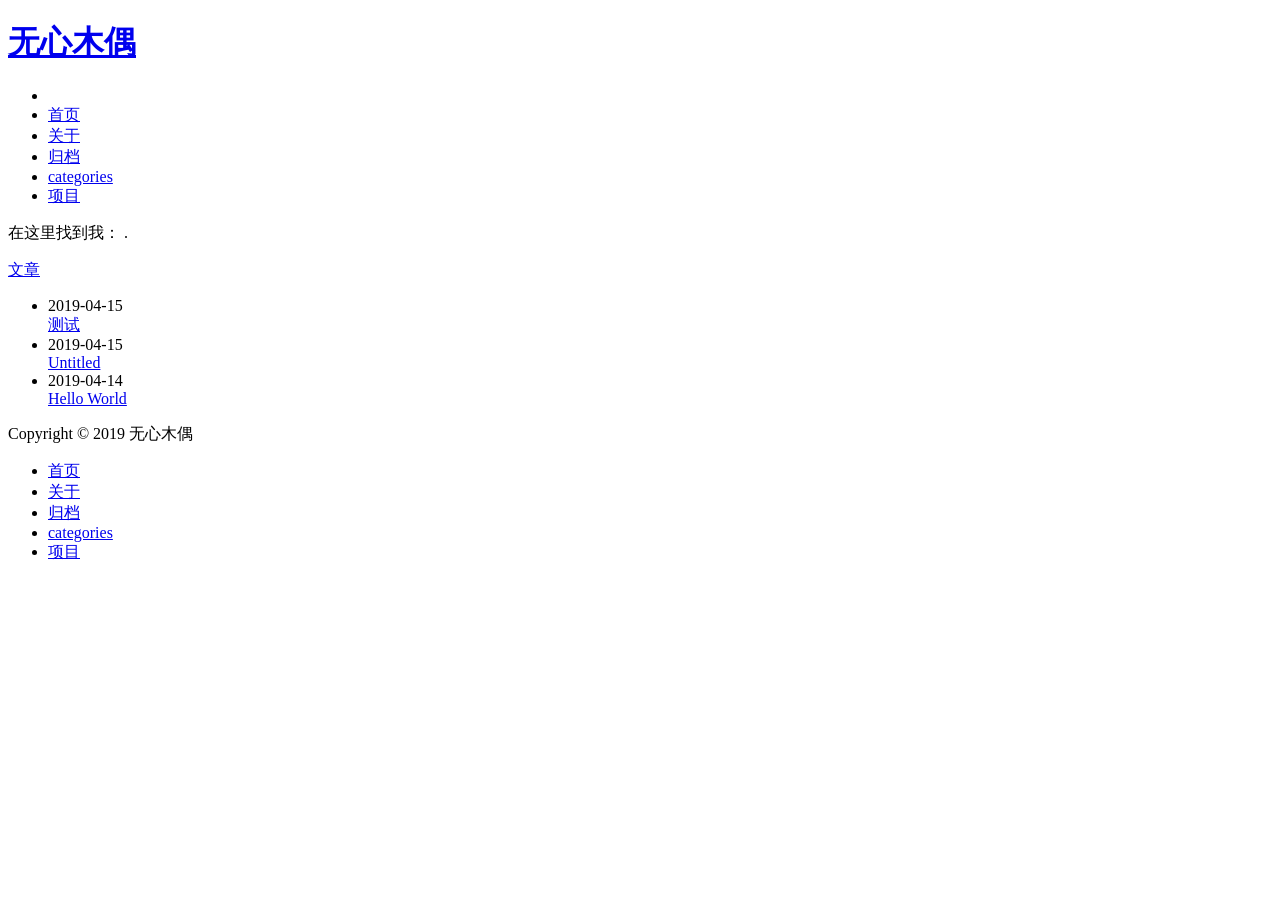
==== index.html @ e511fd17 "Site updated: 2019-04-15 14:53:37" ====
<!DOCTYPE html>
<html lang=zh>
<head><meta name="generator" content="Hexo 3.8.0">
    <!-- so meta -->
    <meta charset="utf-8">
    <meta http-equiv="X-UA-Compatible" content="IE=edge">
    <meta name="HandheldFriendly" content="True">
    <meta name="viewport" content="width=device-width, initial-scale=1, maximum-scale=1">
    <meta property="og:type" content="website">
<meta property="og:title" content="无心木偶">
<meta property="og:url" content="https://chezhongkun.github.io/inbox.github.io/index.html">
<meta property="og:site_name" content="无心木偶">
<meta property="og:locale" content="zh-CN">
<meta name="twitter:card" content="summary">
<meta name="twitter:title" content="无心木偶">
    
    
        
          
              <link rel="shortcut icon" href="/inbox.github.io/images/favicon.ico">
          
        
        
          
            <link rel="icon" type="image/png" href="/inbox.github.io/images/favicon-192x192.png" sizes="192x192">
          
        
        
          
            <link rel="apple-touch-icon" sizes="180x180" href="/inbox.github.io/images/apple-touch-icon.png">
          
        
    
    <!-- title -->
    <title>无心木偶</title>
    <!-- styles -->
    <link rel="stylesheet" href="/inbox.github.io/css/style.css">
    <!-- persian styles -->
    
      <link rel="stylesheet" href="/inbox.github.io/css/rtl.css">
    
    <!-- rss -->
    
    
</head>

<body class="max-width mx-auto px3 ltr">
    
    <div class="content index py4">
        
          <header id="header">
  <a href="/inbox.github.io/">
  
    
      <div id="logo" style="background-image: url(/inbox.github.io/images/logo.png);"></div>
    
  
    <div id="title">
      <h1>无心木偶</h1>
    </div>
  </a>
  <div id="nav">
    <ul>
      <li class="icon">
        <a href="#"><i class="fas fa-bars fa-2x"></i></a>
      </li>
       
        <li><a href="/inbox.github.io/">首页</a></li>
       
        <li><a href="/inbox.github.io/about/">关于</a></li>
       
        <li><a href="/inbox.github.io/archives/">归档</a></li>
       
        <li><a href="/inbox.github.io/categories">categories</a></li>
       
        <li><a href="/inbox.github.io/projects_url">项目</a></li>
      
    </ul>
  </div>
</header>

        
        <section id="about">
  
  
    <p>
      在这里找到我：
      
      
      
        
          <a class="icon" target="_blank" href="http://github.com/probberechts/cactus-dark">
            <i class="fab fa-github"></i><!--
      ---></a><!--
    ---><!--
    --->  
        
      
        
          <a class="icon" target="_blank" href="/inbox.github.io/">
            <i class="fab fa-twitter"></i><!--
      ---></a><!--
    ---><!--
    --->  
        
      
        
          <a class="icon" target="_blank" href="/inbox.github.io/">
            <i class="fab fa-facebook"></i><!--
      ---></a><!--
    ---><!--
    --->  
        
      
        
          <a class="icon" target="_blank" href="/inbox.github.io/">
            <i class="fab fa-linkedin"></i><!--
      ---></a><!--
    ---><!--
    --->   
        
      
        
          <a class="icon" target="_blank" href="mailto:name@email.com">
            <i class="fas fa-envelope"></i><!--
      ---></a><!--
      ---><!--
    --->.
        
      
    </p>
  
</section>

<section id="writing">
  <span class="h1"><a href="/inbox.github.io/archives">文章</a></span>
  
  <ul class="post-list">
    
    
      
    
    
      <li class="post-item">
        
    <div class="meta">
      
        
          <time datetime="2019-04-15T05:38:54.000Z" itemprop="datePublished">2019-04-15</time>
        
      
    </div>


        <span>
    
        <a class href="/inbox.github.io/2019/04/15/测试-1/">测试</a>
    


</span>
      </li>
    
      <li class="post-item">
        
    <div class="meta">
      
        
          <time datetime="2019-04-15T05:31:51.000Z" itemprop="datePublished">2019-04-15</time>
        
      
    </div>


        <span>
    
        <a class href="/inbox.github.io/2019/04/15/测试/">Untitled</a>
    


</span>
      </li>
    
      <li class="post-item">
        
    <div class="meta">
      
        
          <time datetime="2019-04-14T10:03:40.000Z" itemprop="datePublished">2019-04-14</time>
        
      
    </div>


        <span>
    
        <a class href="/inbox.github.io/2019/04/14/hello-world/">Hello World</a>
    


</span>
      </li>
    
  </ul>
  
</section>



        
        <footer id="footer">
  <div class="footer-left">
    Copyright &copy; 2019 无心木偶
  </div>
  <div class="footer-right">
    <nav>
      <ul>
         
          <li><a href="/inbox.github.io/">首页</a></li>
         
          <li><a href="/inbox.github.io/about/">关于</a></li>
         
          <li><a href="/inbox.github.io/archives/">归档</a></li>
         
          <li><a href="/inbox.github.io/categories">categories</a></li>
         
          <li><a href="/inbox.github.io/projects_url">项目</a></li>
        
      </ul>
    </nav>
  </div>
</footer>

    </div>
    <!-- styles -->
<link rel="stylesheet" href="/inbox.github.io/lib/font-awesome/css/all.min.css">
<link rel="stylesheet" href="/inbox.github.io/lib/justified-gallery/css/justifiedGallery.min.css">

    <!-- jquery -->
<script src="/inbox.github.io/lib/jquery/jquery.min.js"></script>
<script src="/inbox.github.io/lib/justified-gallery/js/jquery.justifiedGallery.min.js"></script>
<script src="/inbox.github.io/js/main.js"></script>
<!-- search -->

<!-- Google Analytics -->

<!-- Baidu Analytics -->

<!-- Disqus Comments -->


</body>
</html>
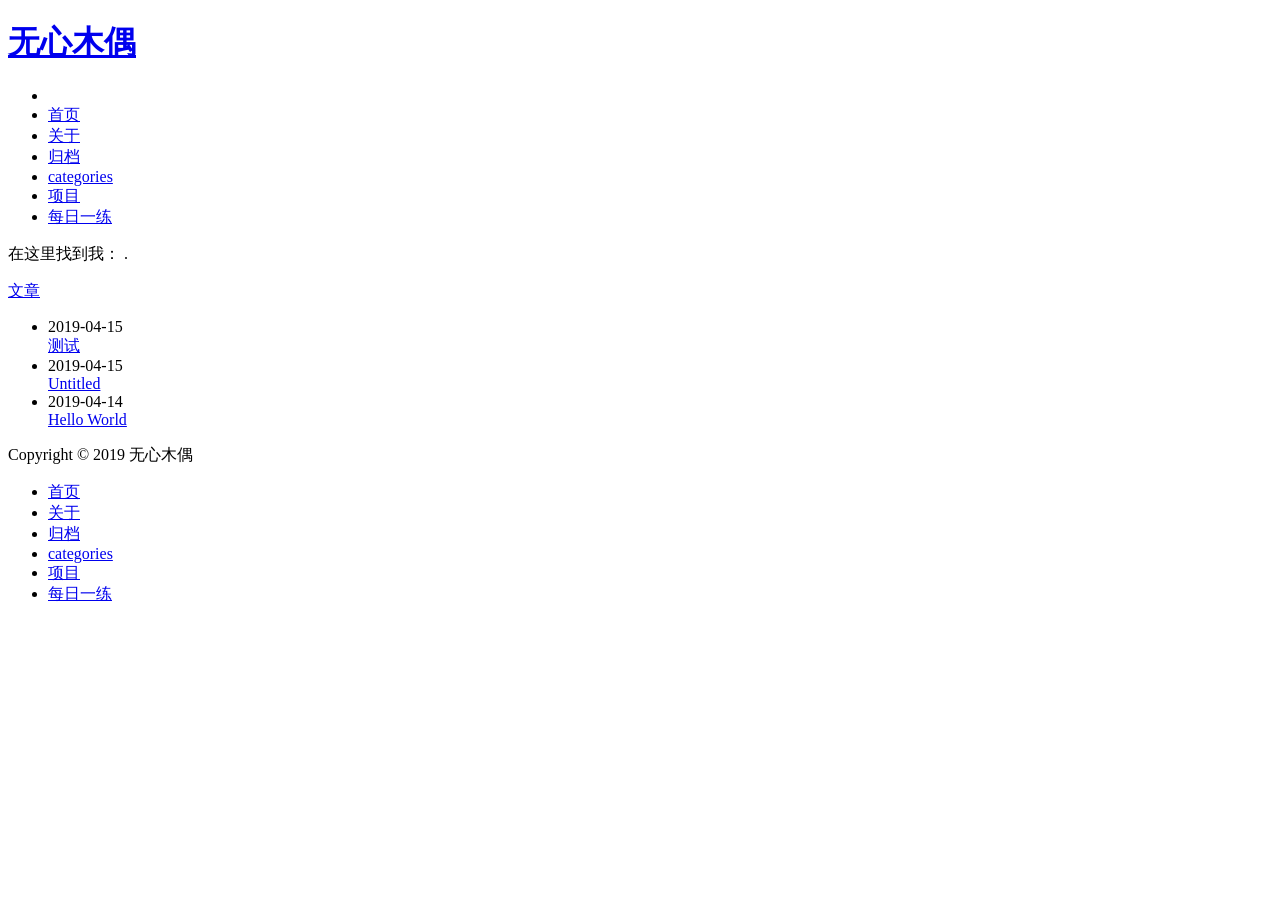
==== commit 4db294b8: "Site updated: 2019-04-15 15:07:08" ====
--- a/index.html
+++ b/index.html
@@ -74,6 +74,8 @@
         <li><a href="/inbox.github.io/categories">categories</a></li>
        
         <li><a href="/inbox.github.io/projects_url">项目</a></li>
+       
+        <li><a href="/inbox.github.io/每日一练">每日一练</a></li>
       
     </ul>
   </div>
@@ -225,6 +227,8 @@
           <li><a href="/inbox.github.io/categories">categories</a></li>
          
           <li><a href="/inbox.github.io/projects_url">项目</a></li>
+         
+          <li><a href="/inbox.github.io/每日一练">每日一练</a></li>
         
       </ul>
     </nav>
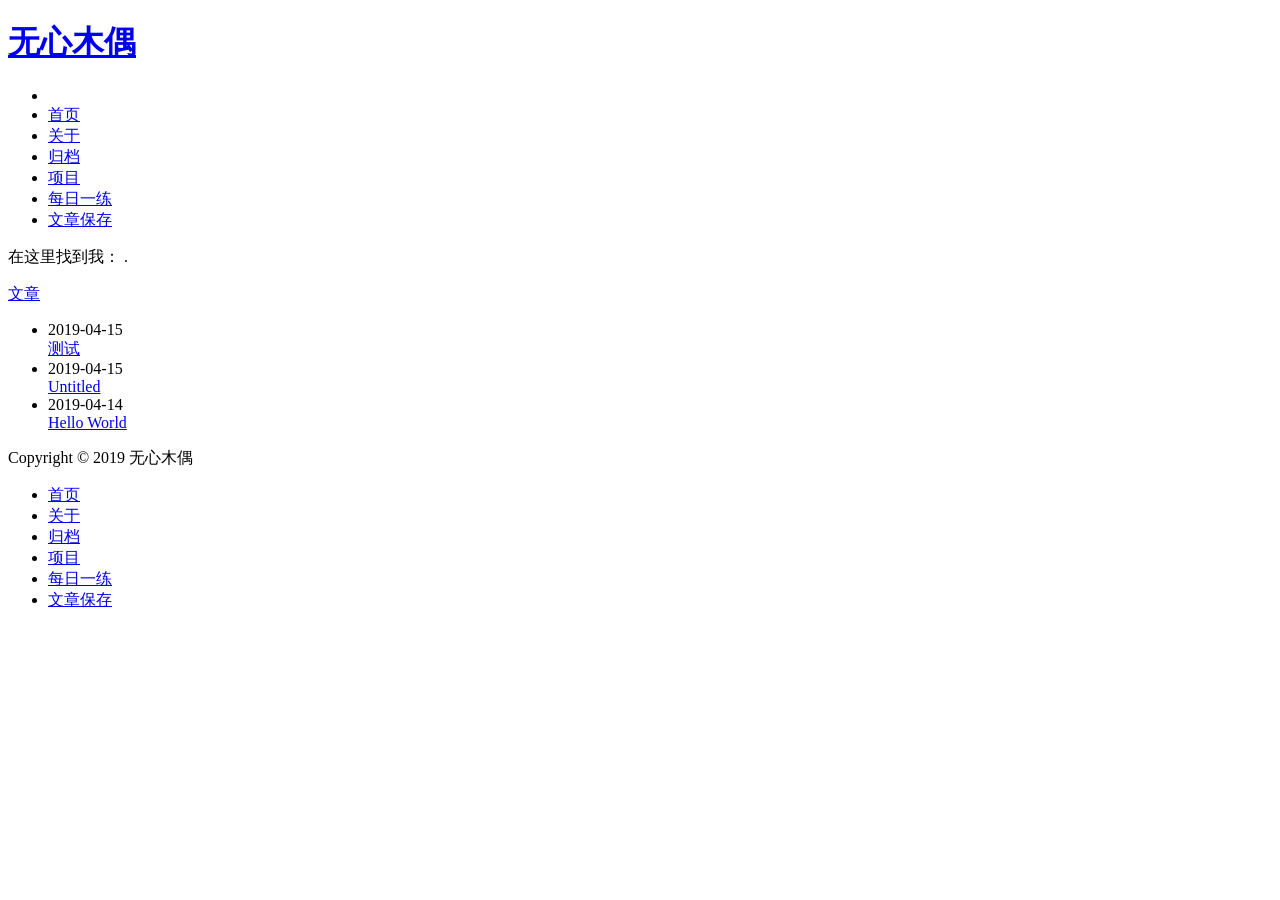
==== commit f04bd9d6: "Site updated: 2019-04-15 15:10:08" ====
--- a/index.html
+++ b/index.html
@@ -71,11 +71,11 @@
        
         <li><a href="/inbox.github.io/archives/">归档</a></li>
        
-        <li><a href="/inbox.github.io/categories">categories</a></li>
-       
         <li><a href="/inbox.github.io/projects_url">项目</a></li>
        
         <li><a href="/inbox.github.io/每日一练">每日一练</a></li>
+       
+        <li><a href="/inbox.github.io/文章保存">文章保存</a></li>
       
     </ul>
   </div>
@@ -224,11 +224,11 @@
          
           <li><a href="/inbox.github.io/archives/">归档</a></li>
          
-          <li><a href="/inbox.github.io/categories">categories</a></li>
-         
           <li><a href="/inbox.github.io/projects_url">项目</a></li>
          
           <li><a href="/inbox.github.io/每日一练">每日一练</a></li>
+         
+          <li><a href="/inbox.github.io/文章保存">文章保存</a></li>
         
       </ul>
     </nav>
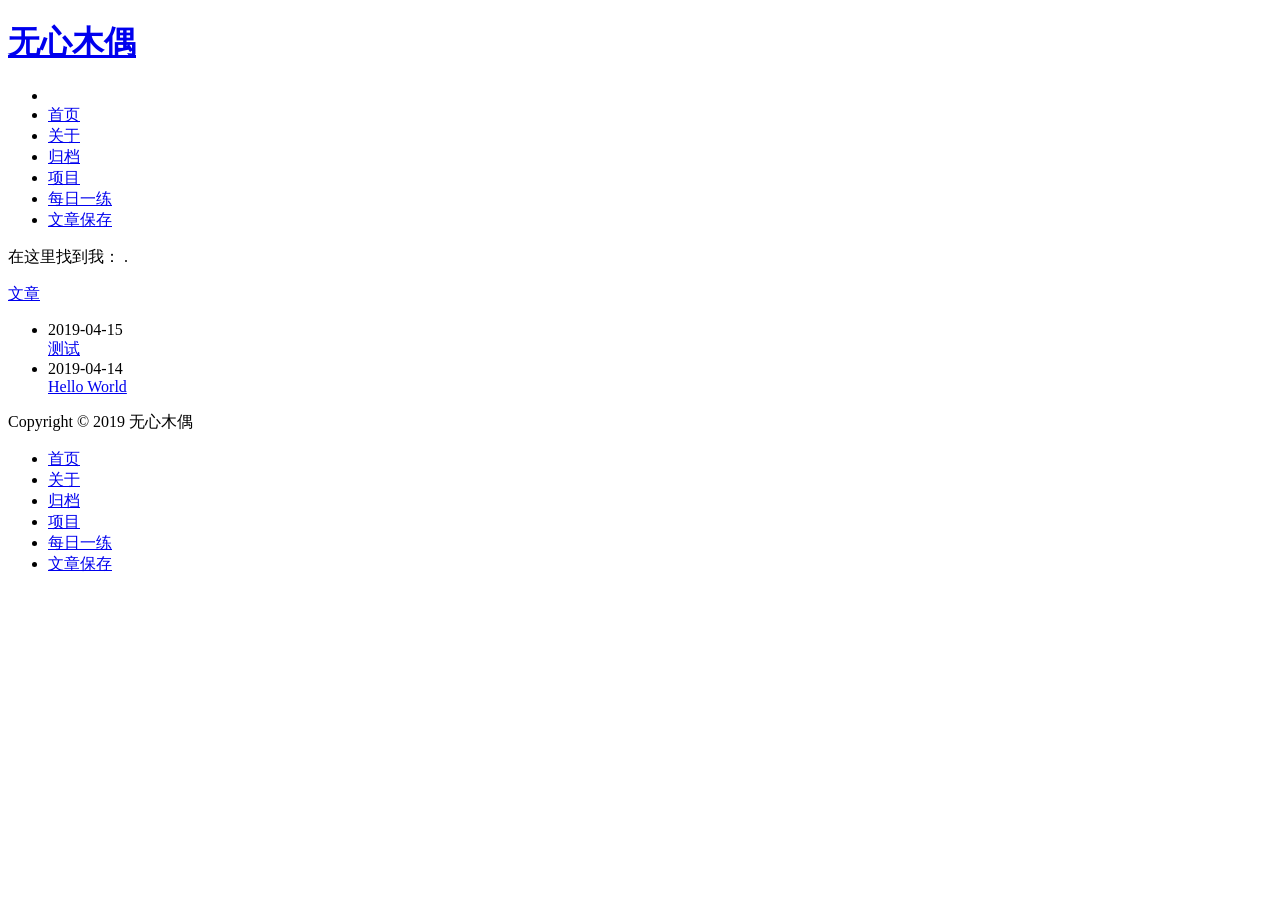
==== commit d35428e0: "Site updated: 2019-04-15 15:13:00" ====
--- a/index.html
+++ b/index.html
@@ -156,27 +156,7 @@
 
         <span>
     
-        <a class href="/inbox.github.io/2019/04/15/测试-1/">测试</a>
-    
-
-
-</span>
-      </li>
-    
-      <li class="post-item">
-        
-    <div class="meta">
-      
-        
-          <time datetime="2019-04-15T05:31:51.000Z" itemprop="datePublished">2019-04-15</time>
-        
-      
-    </div>
-
-
-        <span>
-    
-        <a class href="/inbox.github.io/2019/04/15/测试/">Untitled</a>
+        <a class href="/inbox.github.io/2019/04/15/测试/">测试</a>
     
 
 
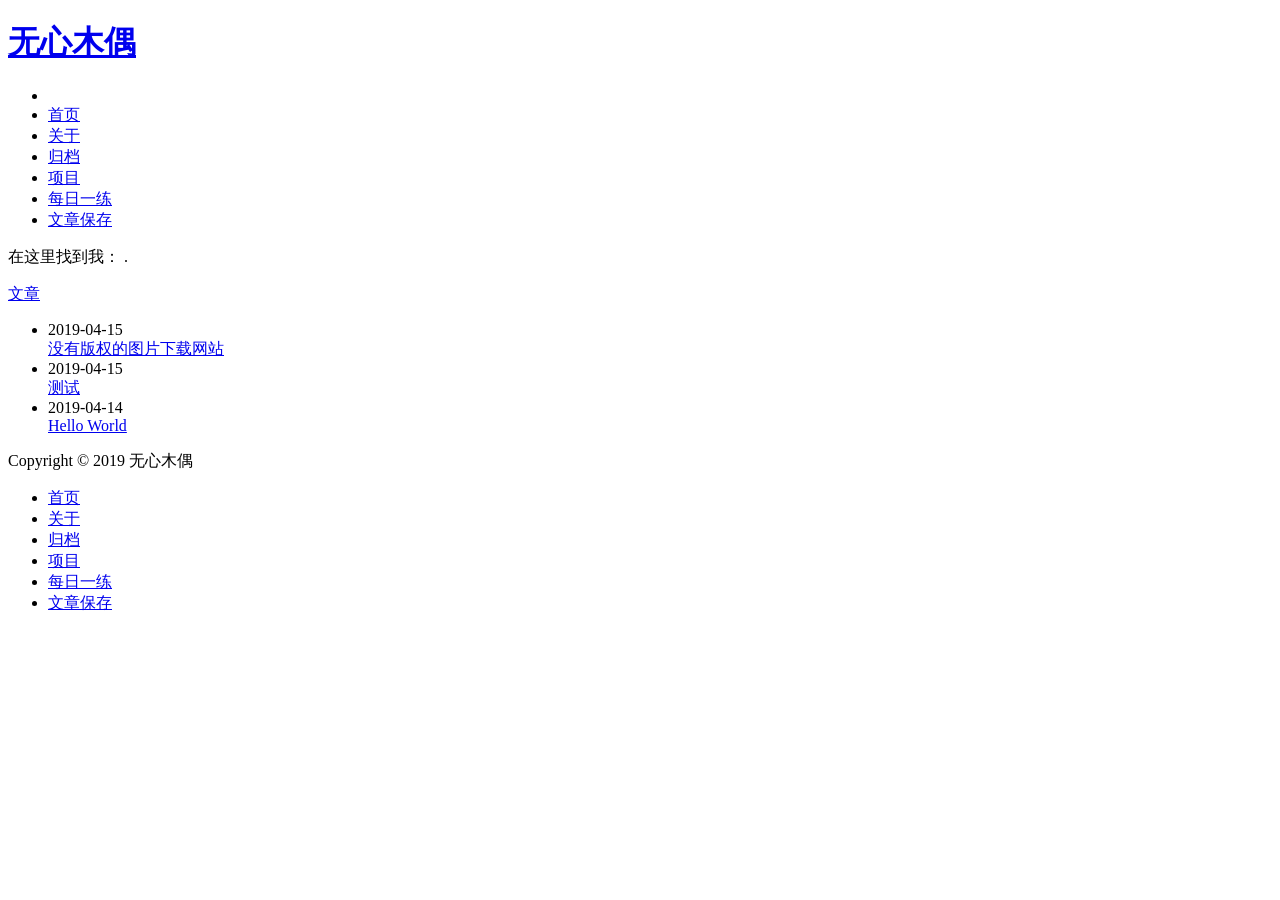
==== commit e1210c63: "Site updated: 2019-04-15 15:28:09" ====
--- a/index.html
+++ b/index.html
@@ -148,6 +148,26 @@
     <div class="meta">
       
         
+          <time datetime="2019-04-15T07:26:35.000Z" itemprop="datePublished">2019-04-15</time>
+        
+      
+    </div>
+
+
+        <span>
+    
+        <a class href="/inbox.github.io/2019/04/15/没有版权的图片下载网站/">没有版权的图片下载网站</a>
+    
+
+
+</span>
+      </li>
+    
+      <li class="post-item">
+        
+    <div class="meta">
+      
+        
           <time datetime="2019-04-15T05:38:54.000Z" itemprop="datePublished">2019-04-15</time>
         
       
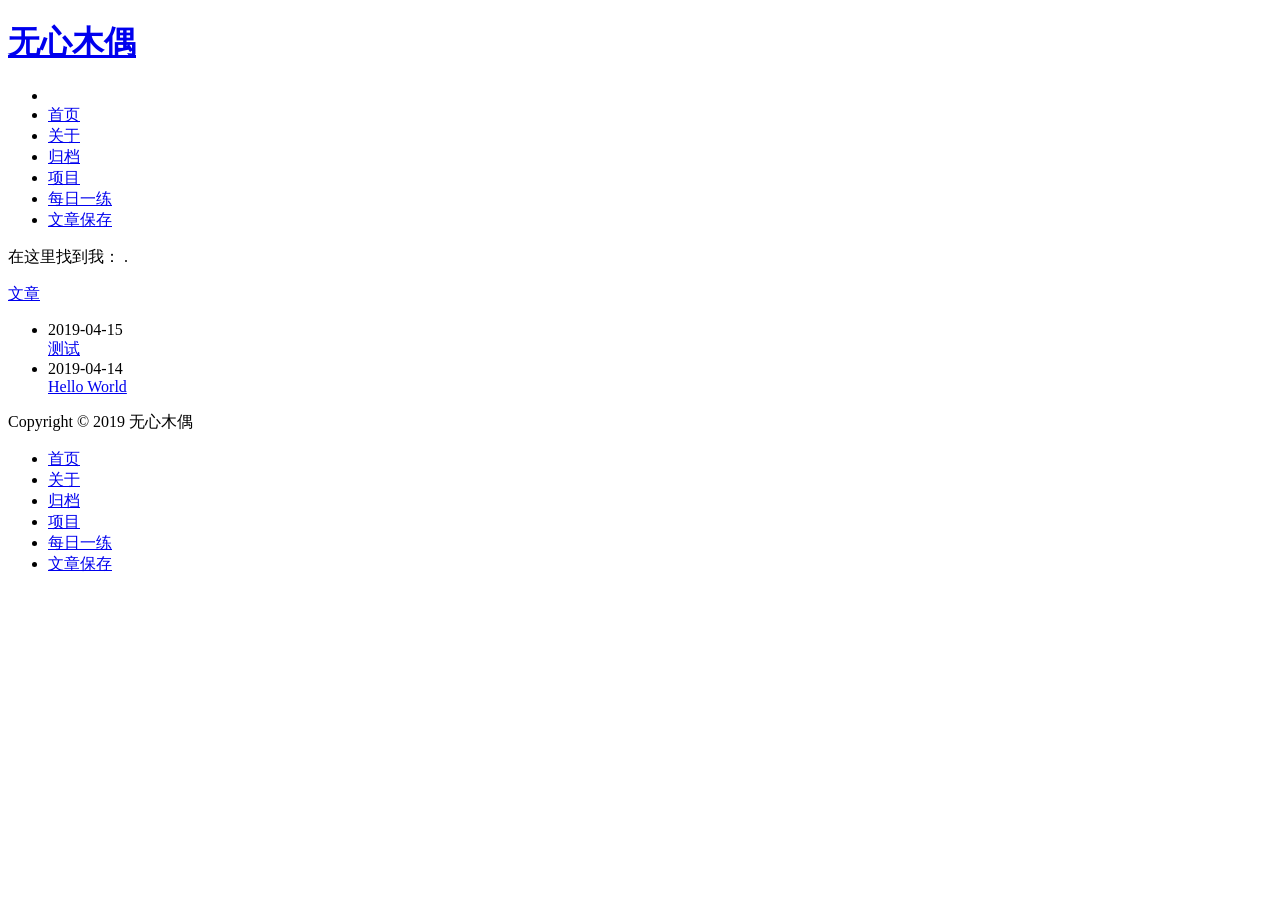
==== commit ea7d15ec: "Site updated: 2019-04-15 15:30:11" ====
--- a/index.html
+++ b/index.html
@@ -148,26 +148,6 @@
     <div class="meta">
       
         
-          <time datetime="2019-04-15T07:26:35.000Z" itemprop="datePublished">2019-04-15</time>
-        
-      
-    </div>
-
-
-        <span>
-    
-        <a class href="/inbox.github.io/2019/04/15/没有版权的图片下载网站/">没有版权的图片下载网站</a>
-    
-
-
-</span>
-      </li>
-    
-      <li class="post-item">
-        
-    <div class="meta">
-      
-        
           <time datetime="2019-04-15T05:38:54.000Z" itemprop="datePublished">2019-04-15</time>
         
       
